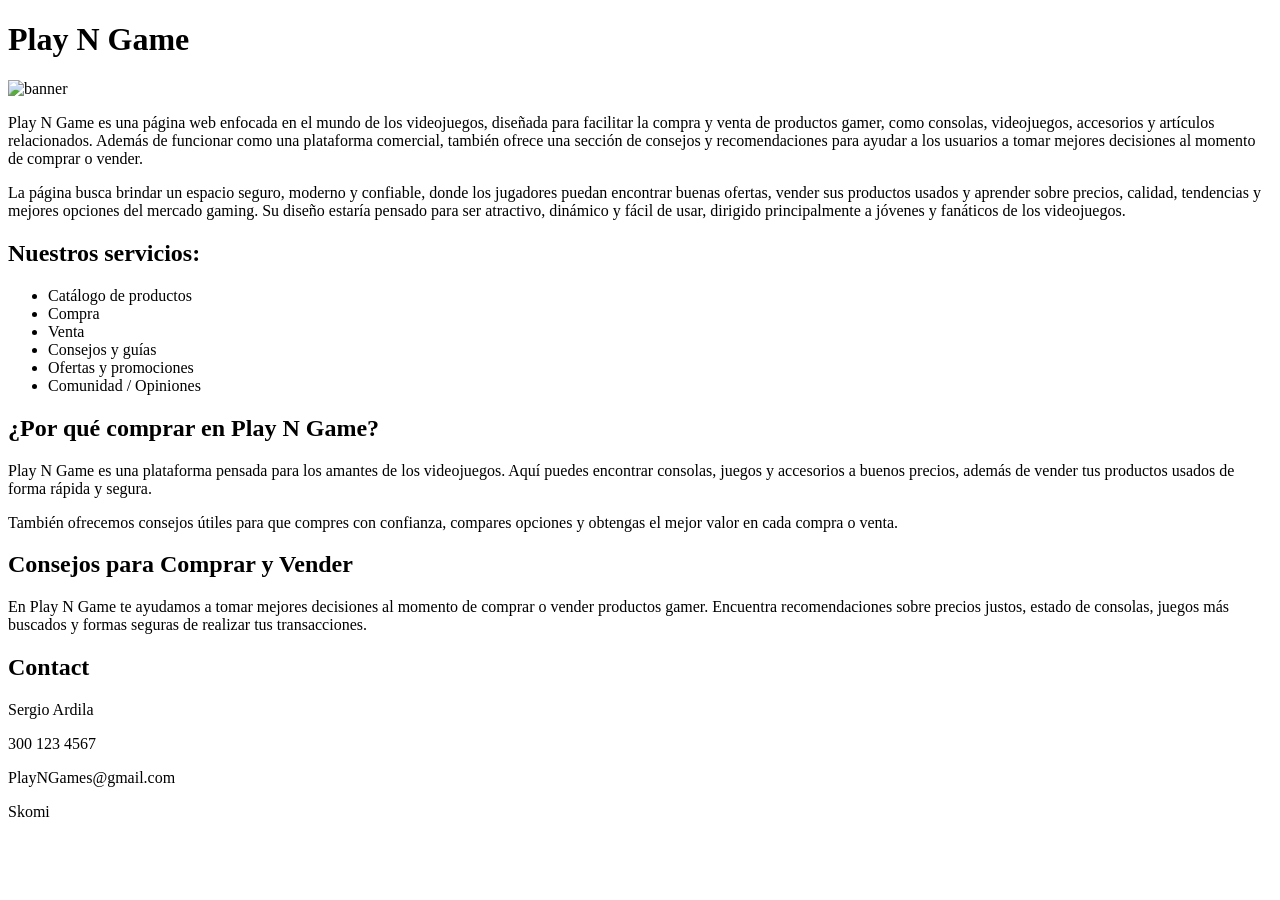
==== index.html @ 0c56380a "feat: homepage" ====
<!DOCTYPE html>
<html>

<head>
    <title>Play N Game</title>
</head>

<body>
    <header>
        <h1>Play N Game</h1>
        <img src="./assets/banner.png" alt="banner" width="100%" />
        <p>Play N Game es una página web enfocada en el mundo de los videojuegos, diseñada para facilitar la compra y
            venta de productos gamer, como consolas, videojuegos, accesorios y artículos relacionados. Además de
            funcionar como una plataforma comercial, también ofrece una sección de consejos y recomendaciones para
            ayudar a los usuarios a tomar mejores decisiones al momento de comprar o vender.</p>
        <p>La página busca brindar un espacio seguro, moderno y confiable, donde los jugadores puedan encontrar buenas
            ofertas, vender sus productos usados y aprender sobre precios, calidad, tendencias y mejores opciones del
            mercado gaming. Su diseño estaría pensado para ser atractivo, dinámico y fácil de usar, dirigido
            principalmente a jóvenes y fanáticos de los videojuegos.</p>
    </header>
    <aside>
        <h2>Nuestros servicios:</h2>
        <ul>
            <li>Catálogo de productos</li>
            <li>Compra</li>
            <li>Venta</li>
            <li>Consejos y guías</li>
            <li>Ofertas y promociones</li>
            <li>Comunidad / Opiniones</li>
        </ul>
    </aside>
    <article>
        <h2>¿Por qué comprar en Play N Game?</h2>
        <p>
            Play N Game es una plataforma pensada para los amantes de los videojuegos.
            Aquí puedes encontrar consolas, juegos y accesorios a buenos precios,
            además de vender tus productos usados de forma rápida y segura.
        </p>
        <p>
            También ofrecemos consejos útiles para que compres con confianza, compares
            opciones y obtengas el mejor valor en cada compra o venta.
        </p>
    </article>
    <section>
        <h2>Consejos para Comprar y Vender</h2>
        <p>
            En Play N Game te ayudamos a tomar mejores decisiones al momento de comprar
            o vender productos gamer. Encuentra recomendaciones sobre precios justos,
            estado de consolas, juegos más buscados y formas seguras de realizar tus
            transacciones.
        </p>
    </section>
    <footer>
        <h2>Contact</h2>
        <p>Sergio Ardila</p>
        <p>300 123 4567</p>
        <p>PlayNGames@gmail.com</p>
        <p>Skomi</p>
    </footer>
</body>

</html>
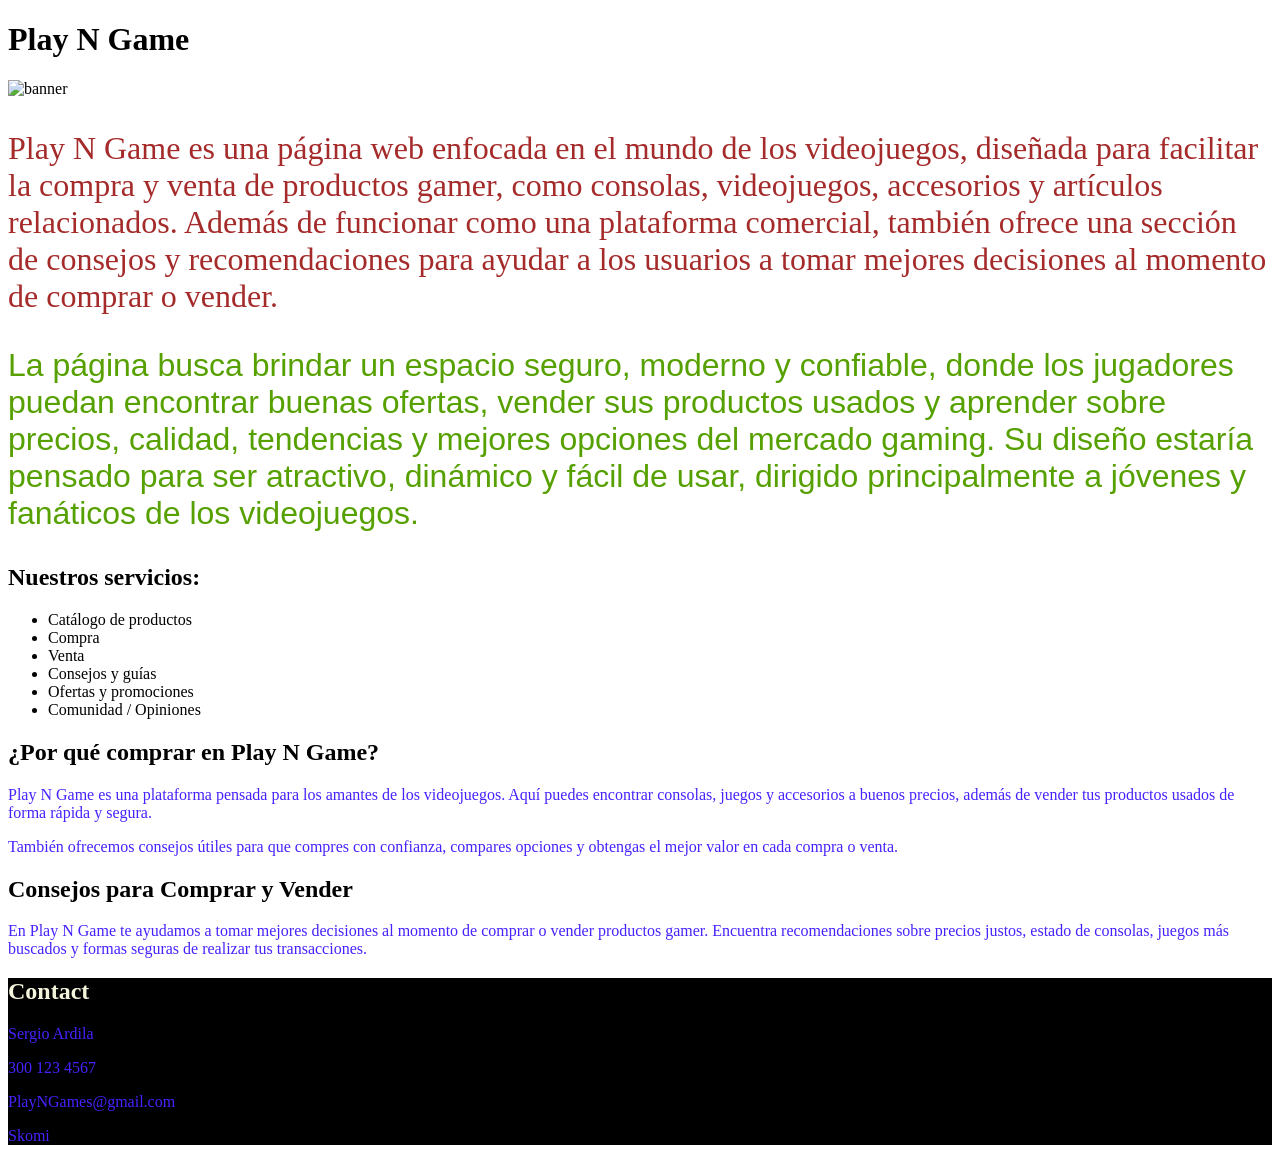
==== commit a0975f54: "feat: styles and selectors" ====
--- a/index.html
+++ b/index.html
@@ -3,17 +3,18 @@
 
 <head>
     <title>Play N Game</title>
+    <link rel="stylesheet" href="./index.css">
 </head>
 
 <body>
     <header>
         <h1>Play N Game</h1>
         <img src="./assets/banner.png" alt="banner" width="100%" />
-        <p>Play N Game es una página web enfocada en el mundo de los videojuegos, diseñada para facilitar la compra y
+        <p class="description">Play N Game es una página web enfocada en el mundo de los videojuegos, diseñada para facilitar la compra y
             venta de productos gamer, como consolas, videojuegos, accesorios y artículos relacionados. Además de
             funcionar como una plataforma comercial, también ofrece una sección de consejos y recomendaciones para
             ayudar a los usuarios a tomar mejores decisiones al momento de comprar o vender.</p>
-        <p>La página busca brindar un espacio seguro, moderno y confiable, donde los jugadores puedan encontrar buenas
+        <p id="additional" class="description">La página busca brindar un espacio seguro, moderno y confiable, donde los jugadores puedan encontrar buenas
             ofertas, vender sus productos usados y aprender sobre precios, calidad, tendencias y mejores opciones del
             mercado gaming. Su diseño estaría pensado para ser atractivo, dinámico y fácil de usar, dirigido
             principalmente a jóvenes y fanáticos de los videojuegos.</p>
@@ -50,7 +51,7 @@
             transacciones.
         </p>
     </section>
-    <footer>
+    <footer class="footer">
         <h2>Contact</h2>
         <p>Sergio Ardila</p>
         <p>300 123 4567</p>
--- a/index.css
+++ b/index.css
@@ -0,0 +1,18 @@
+p {
+    color: rgb(71, 34, 255);
+}
+
+.description {
+    color: brown;
+    font-size: xx-large;
+}
+
+#additional {
+    color: rgb(86, 160, 0);
+    font-family: Impact, Haettenschweiler, 'Arial Narrow Bold', sans-serif;
+}
+
+.footer {
+    background-color: rgb(0, 0, 0);
+    color: beige;
+}
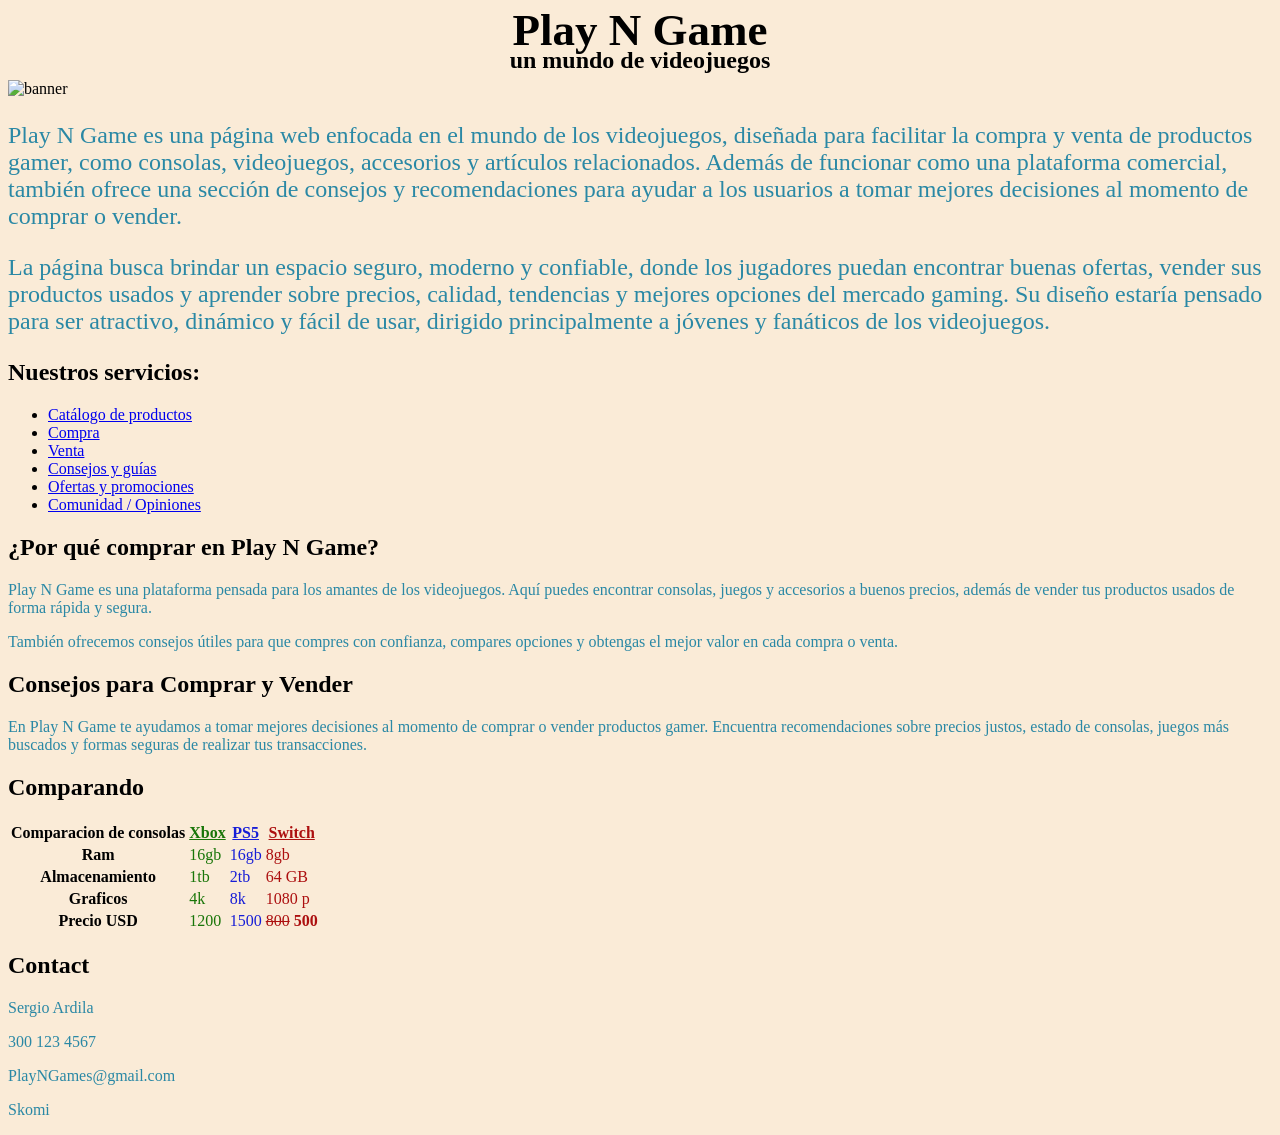
==== commit fb738cf0: "feat: links" ====
--- a/index.html
+++ b/index.html
@@ -8,13 +8,16 @@
 
 <body>
     <header>
-        <h1>Play N Game</h1>
+        <h1 class="title">Play N Game</h1>
+        <h2 class="subtitle">un mundo de videojuegos</h2>
         <img src="./assets/banner.png" alt="banner" width="100%" />
-        <p class="description">Play N Game es una página web enfocada en el mundo de los videojuegos, diseñada para facilitar la compra y
+        <p class="description">Play N Game es una página web enfocada en el mundo de los videojuegos, diseñada para
+            facilitar la compra y
             venta de productos gamer, como consolas, videojuegos, accesorios y artículos relacionados. Además de
             funcionar como una plataforma comercial, también ofrece una sección de consejos y recomendaciones para
             ayudar a los usuarios a tomar mejores decisiones al momento de comprar o vender.</p>
-        <p id="additional" class="description">La página busca brindar un espacio seguro, moderno y confiable, donde los jugadores puedan encontrar buenas
+        <p id="additional" class="description">La página busca brindar un espacio seguro, moderno y confiable, donde los
+            jugadores puedan encontrar buenas
             ofertas, vender sus productos usados y aprender sobre precios, calidad, tendencias y mejores opciones del
             mercado gaming. Su diseño estaría pensado para ser atractivo, dinámico y fácil de usar, dirigido
             principalmente a jóvenes y fanáticos de los videojuegos.</p>
@@ -22,15 +25,15 @@
     <aside>
         <h2>Nuestros servicios:</h2>
         <ul>
-            <li>Catálogo de productos</li>
-            <li>Compra</li>
-            <li>Venta</li>
-            <li>Consejos y guías</li>
-            <li>Ofertas y promociones</li>
-            <li>Comunidad / Opiniones</li>
+            <li> <a href="products.html">Catálogo de productos</a></li>
+            <li> <a href="buy.html">Compra</a></li>
+            <li> <a href="sale.html">Venta</a></li>
+            <li> <a href="#guides">Consejos y guías</a></li>
+            <li> <a href="offers.html">Ofertas y promociones</a></li>
+            <li> <a href="https://www.reddit.com/">Comunidad / Opiniones</a></li>
         </ul>
     </aside>
-    <article>
+    <article id="guides">
         <h2>¿Por qué comprar en Play N Game?</h2>
         <p>
             Play N Game es una plataforma pensada para los amantes de los videojuegos.
@@ -51,6 +54,41 @@
             transacciones.
         </p>
     </section>
+    <section class="comparation">
+        <h2>Comparando</h2>
+        <table>
+            <tr>
+                <th class="italic">Comparacion de consolas</th>
+                <th class="xbox underline">Xbox</td>
+                <th class="ps5 underline">PS5</td>
+                <th class="switch underline">Switch</td>
+            </tr>
+            <tr>
+                <th>Ram</th>
+                <td class="xbox">16gb</td>
+                <td class="ps5">16gb</td>
+                <td class="switch">8gb</td>
+            </tr>
+            <tr>
+                <th>Almacenamiento</th>
+                <td class="xbox">1tb</td>
+                <td class="ps5">2tb</td>
+                <td class="switch">64 GB</td>
+            </tr>
+            <tr>
+                <th>Graficos</th>
+                <td class="xbox">4k</td>
+                <td class="ps5">8k</td>
+                <td class="switch">1080 p</td>
+            </tr>
+            <tr>
+                <th>Precio USD</th>
+                <td class="xbox">1200</td>
+                <td class="ps5">1500</td>
+                <td class="switch"><span class="lineThrough">800</span> <span class="bold">500</span></td>
+            </tr>
+        </table>
+    </section>
     <footer class="footer">
         <h2>Contact</h2>
         <p>Sergio Ardila</p>
@@ -60,4 +98,4 @@
     </footer>
 </body>
 
-</html>+</html>
--- a/index.css
+++ b/index.css
@@ -1,18 +1,58 @@
+:root {
+    --text-color: rgb(42, 136, 165)
+}
+
 p {
-    color: rgb(71, 34, 255);
+    color: var(--text-color);
 }
 
 .description {
-    color: brown;
-    font-size: xx-large;
+    color: var(--text-color);
+    font-size: x-large;
 }
 
 #additional {
-    color: rgb(86, 160, 0);
-    font-family: Impact, Haettenschweiler, 'Arial Narrow Bold', sans-serif;
+    color: var(--text-color);
+
 }
 
-.footer {
-    background-color: rgb(0, 0, 0);
-    color: beige;
-}+
+body {
+    background-color: antiquewhite;
+    font-family: Cambria, Cochin, Georgia, Times, 'Times New Roman', serif;
+}
+
+.xbox {
+    color: rgb(24, 117, 8);
+
+}
+
+.underline {
+    text-decoration: underline;
+}
+
+.bold {
+    font-weight: bolder;
+}
+
+.lineThrough {
+    text-decoration: line-through;
+}
+
+.ps5 {
+    color: rgb(22, 29, 215);
+}
+
+.switch {
+    color: rgb(172, 15, 15);
+}
+
+.title,
+.subtitle {
+    line-height: 0;
+    text-align: center;
+}
+
+.title {
+    font-size: 45px;
+}
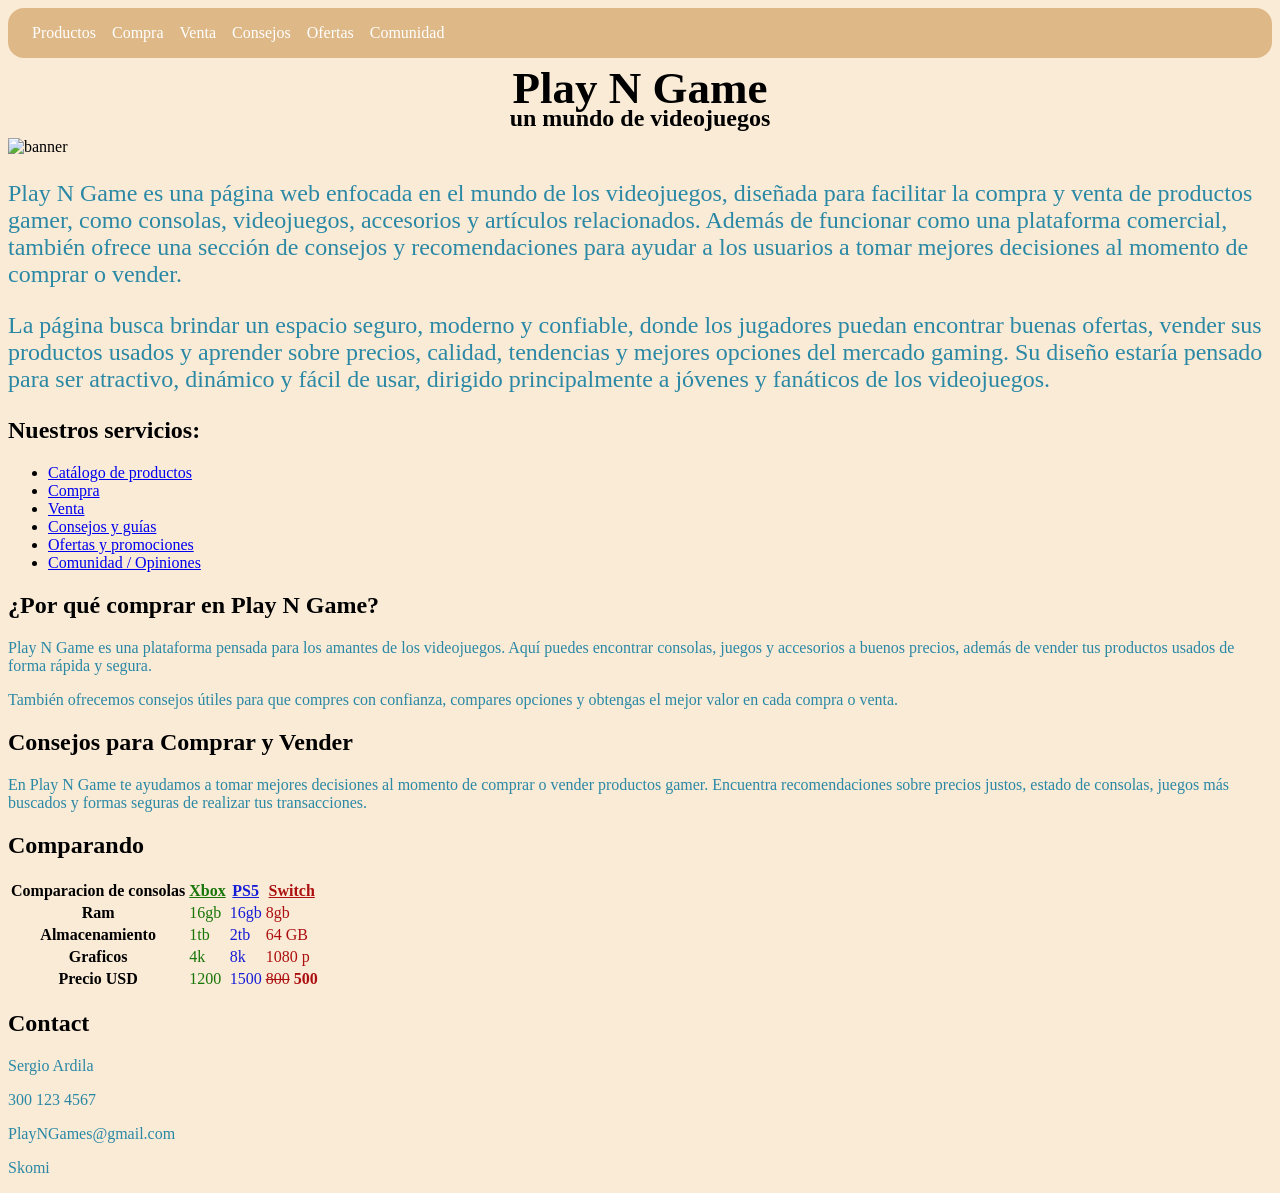
==== commit c440f535: "feat: pseudoselectors" ====
--- a/index.html
+++ b/index.html
@@ -7,6 +7,14 @@
 </head>
 
 <body>
+    <nav>
+        <a href="products.html">Productos</a>
+        <a href="buy.html">Compra</a>
+        <a href="sale.html">Venta</a>
+        <a href="#guides">Consejos</a>
+        <a href="offers.html">Ofertas</a>
+        <a href="https://www.reddit.com/">Comunidad</a>
+    </nav>
     <header>
         <h1 class="title">Play N Game</h1>
         <h2 class="subtitle">un mundo de videojuegos</h2>
@@ -24,7 +32,7 @@
     </header>
     <aside>
         <h2>Nuestros servicios:</h2>
-        <ul>
+        <ul class="services">
             <li> <a href="products.html">Catálogo de productos</a></li>
             <li> <a href="buy.html">Compra</a></li>
             <li> <a href="sale.html">Venta</a></li>
--- a/index.css
+++ b/index.css
@@ -4,6 +4,33 @@
 
 p {
     color: var(--text-color);
+}
+
+nav {
+    display: flex;
+    align-items: center;
+    gap: 16px;
+    padding: 16px 24px;
+    border-radius: 16px;
+    position: sticky;
+    top: 0;
+    justify-self: center;
+    background-color: burlywood;
+
+    border-radius: 16px;
+}
+
+nav a {
+    text-decoration: none;
+    color: white;
+}
+
+nav a:hover {
+    color: black
+}
+
+.services>li:hover {
+    font-weight: bolder;
 }
 
 .description {
